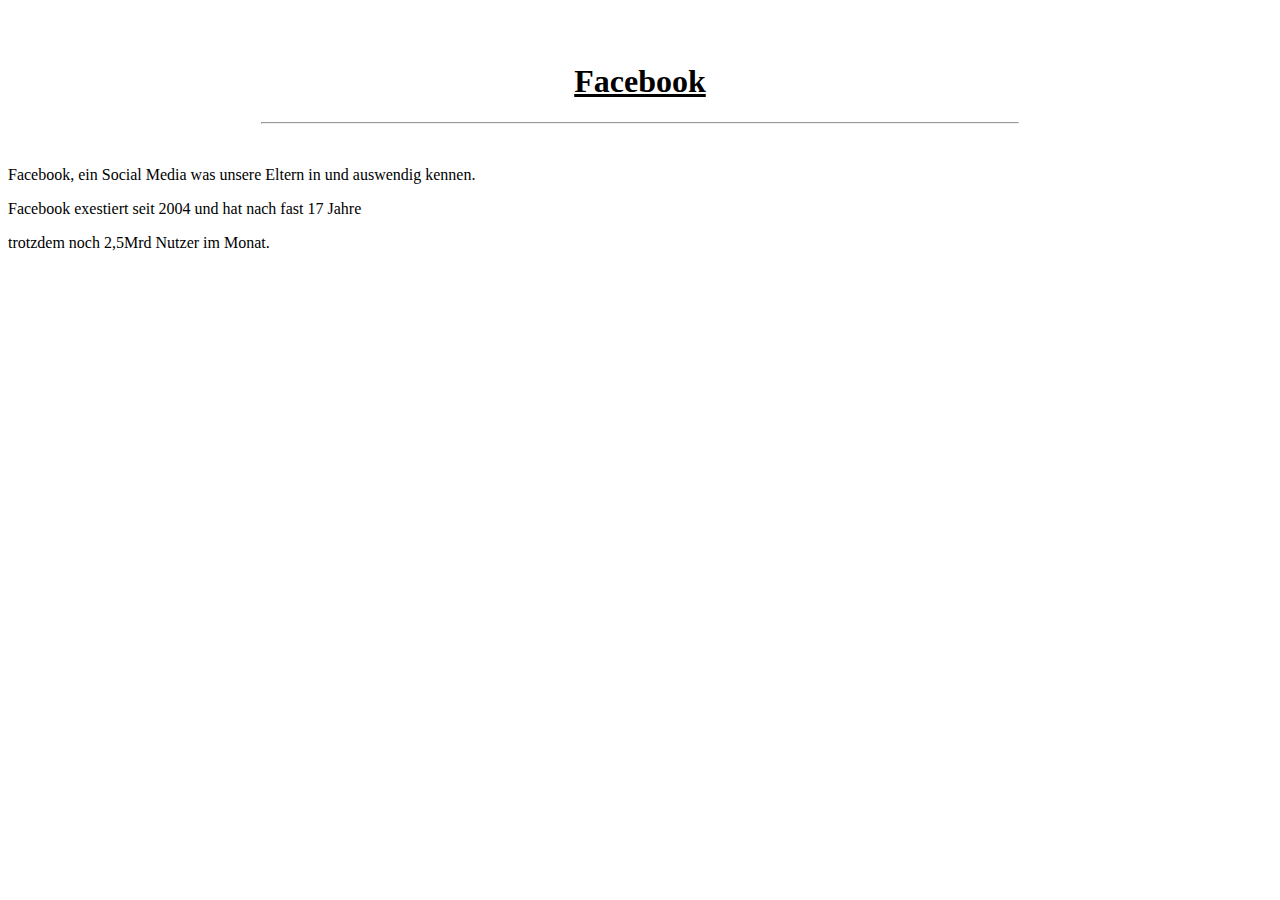
==== HTML/facebook.html @ 28cba35e "Initial commit" ====
<!DOCTYPE html>
<html lang="en">
<head>
    <meta charset="UTF-8">
    <meta http-equiv="X-UA-Compatible" content="IE=edge">
    <meta name="viewport" content="width=device-width, initial-scale=1.0">
    <title>Facebook</title>
    <link rel="stylesheet" href="../CSS/style.css">
    <script language="javascript" type="text/javascript" src="../JS/script.js"></script>
    <link rel="shortcut icon" type="image/x-icon" href="../IMG/facebook.png">



</head>
<body>
    <h1>Facebook</h1>
    <hr id="hr">
    <br>
    <p>Facebook, ein Social Media was unsere Eltern in und auswendig kennen.</p>
    <p>Facebook exestiert seit 2004 und hat nach fast 17 Jahre</p>
    <p>trotzdem noch 2,5Mrd Nutzer im Monat.</p>
    
</body>
</html>
---- CSS/style.css ----
h1{
    margin-top: 5%;
    text-align: center;
    font-size: Courier;
    text-decoration: underline;
    font-family: Lucida Console	;
}

#row{
    display: flex;
    flex-wrap: wrap;
    justify-content: space-evenly;
    margin-top: 15%;
}
.rowText{
    display: flex;
    flex-wrap: wrap;
    justify-content: space-evenly;
    margin-top: 7%;
}


#one{
    background-color: black;
    color: white;
	font-family: "Gill Sans", "Gill Sans MT", "Myriad Pro", "DejaVu Sans Condensed", Helvetica, Arial, "sans-serif";
font-style: italic;
	border-radius: 5px;
	width: 12vw;
	font-size: 16px;
	padding: auto;
	border: auto;
	border-style: solid;
	border-color: black;
	text-align: center;
	text-decoration: none;
	
}

#two{
    background-color: black;
    color: white;
	font-family: "Gill Sans", "Gill Sans MT", "Myriad Pro", "DejaVu Sans Condensed", Helvetica, Arial, "sans-serif";
font-style: italic;
	border-radius: 5px;
	width: 12vw;
	font-size: 16px;
	padding: auto;
	border: auto;
	border-style: solid;
	border-color: black;
	text-align: center;
	text-decoration: none;
}

#three{
background-image: url(../IMG/moped.jpeg);
    color: white;
	font-family: "Gill Sans", "Gill Sans MT", "Myriad Pro", "DejaVu Sans Condensed", Helvetica, Arial, "sans-serif";
font-style: italic;
	width: 12vw;
	font-size: 16px;
	padding: auto;
	border: auto;
	border-style: solid;
	border-color: black;
	border-radius: 5px;
	text-align: center;
	text-decoration: none;
}




#p p{
    text-align: center;
    font-family: 'Trebuchet MS', 'Lucida Sans Unicode', 'Lucida Grande', 'Lucida Sans', Arial, sans-serif ;
}
#p{
    border: solid #9d87a7 4px;
    box-shadow: 5px 5px 5px black;
}



#p1 p{
    text-align: center;
    font-family: 'Trebuchet MS', 'Lucida Sans Unicode', 'Lucida Grande', 'Lucida Sans', Arial, sans-serif ;
}
#p1{
    border: solid #9d87a7 4px;
    padding: 1%;
    box-shadow: -5px 5px 5px black;
}



#p2 p{
    text-align: center;
    font-family: 'Trebuchet MS', 'Lucida Sans Unicode', 'Lucida Grande', 'Lucida Sans', Arial, sans-serif ;
}
#p2{
    border: solid #9d87a7 4px;
    padding: 1%;
    margin-left: 23%;
    margin-right: 23%;
    box-shadow: 0px -5px 5px black;
}

#p5{
    border: solid #9d87a7 4px;
    padding: 1%;
    box-shadow: -5px 5px 5px black;
    padding-left: -30%;
}

#hr{
    margin-left: 20%;
    margin-right: 20%;
}

#dafuq{
    font-style: italic;
    font-weight: bold;
}


#vogel{
    background-image: url(../IMG/twitterbg.jpg);
}

#texttw{
    margin-left: 70%;
    padding-left: 0%;
    padding-right: 5%;
}

#texttw p{
    text-align: center;
    margin-top: 15%;
    font-size: 1.3rem;
}
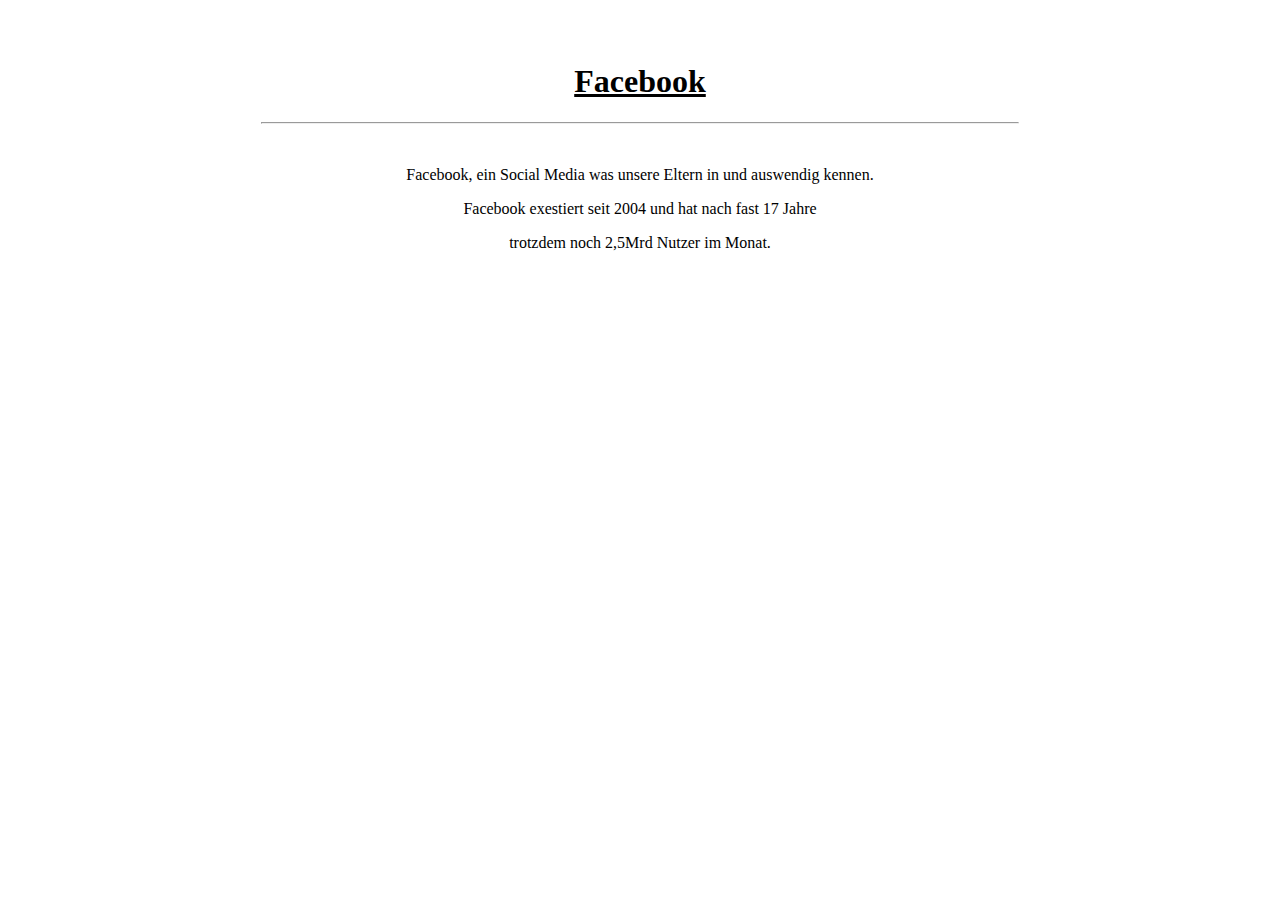
==== commit d2a5d0f6: "Add files via upload" ====
--- a/HTML/facebook.html
+++ b/HTML/facebook.html
@@ -1,24 +1,24 @@
-<!DOCTYPE html>
-<html lang="en">
-<head>
-    <meta charset="UTF-8">
-    <meta http-equiv="X-UA-Compatible" content="IE=edge">
-    <meta name="viewport" content="width=device-width, initial-scale=1.0">
-    <title>Facebook</title>
-    <link rel="stylesheet" href="../CSS/style.css">
-    <script language="javascript" type="text/javascript" src="../JS/script.js"></script>
-    <link rel="shortcut icon" type="image/x-icon" href="../IMG/facebook.png">
-
-
-
-</head>
-<body>
-    <h1>Facebook</h1>
-    <hr id="hr">
-    <br>
-    <p>Facebook, ein Social Media was unsere Eltern in und auswendig kennen.</p>
-    <p>Facebook exestiert seit 2004 und hat nach fast 17 Jahre</p>
-    <p>trotzdem noch 2,5Mrd Nutzer im Monat.</p>
-    
-</body>
+<!DOCTYPE html>
+<html lang="en">
+<head>
+    <meta charset="UTF-8">
+    <meta http-equiv="X-UA-Compatible" content="IE=edge">
+    <meta name="viewport" content="width=device-width, initial-scale=1.0">
+    <title>Facebook</title>
+    <link rel="stylesheet" href="../CSS/style.css">
+    <script language="javascript" type="text/javascript" src="../JS/script.js"></script>
+    <link rel="shortcut icon" type="image/x-icon" href="../IMG/facebook.png">
+
+
+
+</head>
+<body>
+    <h1>Facebook</h1>
+    <hr id="hr">
+    <br>
+    <p>Facebook, ein Social Media was unsere Eltern in und auswendig kennen.</p>
+    <p>Facebook exestiert seit 2004 und hat nach fast 17 Jahre</p>
+    <p>trotzdem noch 2,5Mrd Nutzer im Monat.</p>
+    
+</body>
 </html>--- a/CSS/style.css
+++ b/CSS/style.css
@@ -1,142 +1,201 @@
-h1{
-    margin-top: 5%;
-    text-align: center;
-    font-size: Courier;
-    text-decoration: underline;
-    font-family: Lucida Console	;
-}
-
-#row{
-    display: flex;
-    flex-wrap: wrap;
-    justify-content: space-evenly;
-    margin-top: 15%;
-}
-.rowText{
-    display: flex;
-    flex-wrap: wrap;
-    justify-content: space-evenly;
-    margin-top: 7%;
-}
-
-
-#one{
-    background-color: black;
-    color: white;
-	font-family: "Gill Sans", "Gill Sans MT", "Myriad Pro", "DejaVu Sans Condensed", Helvetica, Arial, "sans-serif";
-font-style: italic;
-	border-radius: 5px;
-	width: 12vw;
-	font-size: 16px;
-	padding: auto;
-	border: auto;
-	border-style: solid;
-	border-color: black;
-	text-align: center;
-	text-decoration: none;
-	
-}
-
-#two{
-    background-color: black;
-    color: white;
-	font-family: "Gill Sans", "Gill Sans MT", "Myriad Pro", "DejaVu Sans Condensed", Helvetica, Arial, "sans-serif";
-font-style: italic;
-	border-radius: 5px;
-	width: 12vw;
-	font-size: 16px;
-	padding: auto;
-	border: auto;
-	border-style: solid;
-	border-color: black;
-	text-align: center;
-	text-decoration: none;
-}
-
-#three{
-background-image: url(../IMG/moped.jpeg);
-    color: white;
-	font-family: "Gill Sans", "Gill Sans MT", "Myriad Pro", "DejaVu Sans Condensed", Helvetica, Arial, "sans-serif";
-font-style: italic;
-	width: 12vw;
-	font-size: 16px;
-	padding: auto;
-	border: auto;
-	border-style: solid;
-	border-color: black;
-	border-radius: 5px;
-	text-align: center;
-	text-decoration: none;
-}
-
-
-
-
-#p p{
-    text-align: center;
-    font-family: 'Trebuchet MS', 'Lucida Sans Unicode', 'Lucida Grande', 'Lucida Sans', Arial, sans-serif ;
-}
-#p{
-    border: solid #9d87a7 4px;
-    box-shadow: 5px 5px 5px black;
-}
-
-
-
-#p1 p{
-    text-align: center;
-    font-family: 'Trebuchet MS', 'Lucida Sans Unicode', 'Lucida Grande', 'Lucida Sans', Arial, sans-serif ;
-}
-#p1{
-    border: solid #9d87a7 4px;
-    padding: 1%;
-    box-shadow: -5px 5px 5px black;
-}
-
-
-
-#p2 p{
-    text-align: center;
-    font-family: 'Trebuchet MS', 'Lucida Sans Unicode', 'Lucida Grande', 'Lucida Sans', Arial, sans-serif ;
-}
-#p2{
-    border: solid #9d87a7 4px;
-    padding: 1%;
-    margin-left: 23%;
-    margin-right: 23%;
-    box-shadow: 0px -5px 5px black;
-}
-
-#p5{
-    border: solid #9d87a7 4px;
-    padding: 1%;
-    box-shadow: -5px 5px 5px black;
-    padding-left: -30%;
-}
-
-#hr{
-    margin-left: 20%;
-    margin-right: 20%;
-}
-
-#dafuq{
-    font-style: italic;
-    font-weight: bold;
-}
-
-
-#vogel{
-    background-image: url(../IMG/twitterbg.jpg);
-}
-
-#texttw{
-    margin-left: 70%;
-    padding-left: 0%;
-    padding-right: 5%;
-}
-
-#texttw p{
-    text-align: center;
-    margin-top: 15%;
-    font-size: 1.3rem;
+h1{
+    margin-top: 5%;
+    text-align: center;
+    font-size: Courier;
+    text-decoration: underline;
+    font-family: Lucida Console	;
+}
+
+main{
+    width: 80%;
+    margin: 0.5% auto;
+    display: grid;
+    grid-template-columns: auto auto auto;
+}
+
+main img {
+    width: 98%;
+    margin: 0.5% auto;
+    border-radius: 5px;
+}
+
+#insta{
+    text-align: center;
+}
+
+#row{
+    display: flex;
+    flex-wrap: wrap;
+    justify-content: space-evenly;
+    margin-top: 15%;
+}
+.rowText{
+    display: flex;
+    flex-wrap: wrap;
+    justify-content: space-evenly;
+    margin-top: 7%;
+}
+
+.finish{
+    background-color: black;
+    color: white;
+	font-family: "Gill Sans", "Gill Sans MT", "Myriad Pro", "DejaVu Sans Condensed", Helvetica, Arial, "sans-serif";
+    font-style: italic;
+	border-radius: 5px;
+	width: 12vw;
+	font-size: 16px;
+	padding: auto;
+	border: auto;
+	border-style: solid;
+	border-color: black;
+	text-align: center;
+	text-decoration: none;
+}
+
+
+#p p{
+    text-align: center;
+    font-family: 'Trebuchet MS', 'Lucida Sans Unicode', 'Lucida Grande', 'Lucida Sans', Arial, sans-serif ;
+}
+#p{
+    border: solid #9d87a7 4px;
+    box-shadow: 5px 5px 5px black;
+}
+
+
+#p2 p{
+    text-align: center;
+    font-family: 'Trebuchet MS', 'Lucida Sans Unicode', 'Lucida Grande', 'Lucida Sans', Arial, sans-serif ;
+}
+#p2{
+    border: solid #9d87a7 4px;
+    padding: 1%;
+    margin-left: 23%;
+    margin-right: 23%;
+    box-shadow: 0px -5px 5px black;
+}
+
+#p5{
+    border: solid #9d87a7 4px;
+    padding: 1%;
+    box-shadow: -5px 5px 5px black;
+    padding-left: -30%;
+}
+
+#hr{
+    margin-left: 20%;
+    margin-right: 20%;
+}
+
+#dafuq{
+    font-style: italic;
+    font-weight: bold;
+}
+
+#vogel{
+    background-image: url(../IMG/twitterbg.jpg);
+}
+
+#texttw{
+    margin-left: 70%;
+    padding-left: 0%;
+    padding-right: 5%;
+}
+
+#texttw p{
+    text-align: center;
+    margin-top: 15%;
+    font-size: 1.3rem;
+}
+
+
+#body{
+    background-color: black;
+    display: flex;
+    flex-direction: row;
+	align-items: center;
+    justify-content: center;
+}
+
+#img1{
+    position: absolute;
+    top: 46vh;
+    clip-path: polygon(25% 0%, 100% 0%, 75% 100%, 0% 100%);
+    height: 25vh;
+    opacity: 0.2;
+    left: 12vw;
+}
+
+#img2{
+    position: absolute;
+    top: 41vh;
+    clip-path: polygon(25% 0%, 100% 0%, 75% 100%, 0% 100%);
+    height: 35vh;
+    opacity: 0.5;
+    left: 25vw;
+}
+
+#img3{
+    position: absolute;
+    top: 36vh;
+    height: 45vh;
+    opacity: 1;
+    clip-path: polygon(25% 0%, 100% 0%, 75% 100%, 0% 100%);
+}
+
+#img4{
+    height: 35vh;   
+    opacity: 0.5;
+    clip-path: polygon(25% 0%, 100% 0%, 75% 100%, 0% 100%);
+    position: absolute;
+    top: 40vh;
+    right: 25vw;
+}
+
+#img5{
+    height: 25vh;
+    opacity: 0.2;
+    clip-path: polygon(25% 0%, 100% 0%, 75% 100%, 0% 100%);
+    position: absolute;
+    top: 46vh;
+    right: 12.5vw;
+}
+
+#right{
+    font-family: 'Raleway', sans-serif;
+    background-color:rgba(0, 0, 0, 0);
+    color: white;
+    opacity: 0.5;
+    font-size: 4vh;
+    border: none;
+    position: absolute;
+    right: 7vw;
+    top: 29vw;
+}
+
+#left{
+    font-family: 'Raleway', sans-serif;
+    background-color:rgba(0, 0, 0, 0);
+    color: black;
+    opacity: 0.5;
+    font-size: 4vh;
+    border: none;
+    position: absolute;
+    left: 7vw;
+    top: 29vw;
+}
+
+#right:hover{
+    opacity: 1;
+    font-weight: bolder;
+}
+
+#left:hover{
+    opacity: 1;
+    font-weight: bolder;
+    
+}
+
+p{
+    text-align: center;
 }